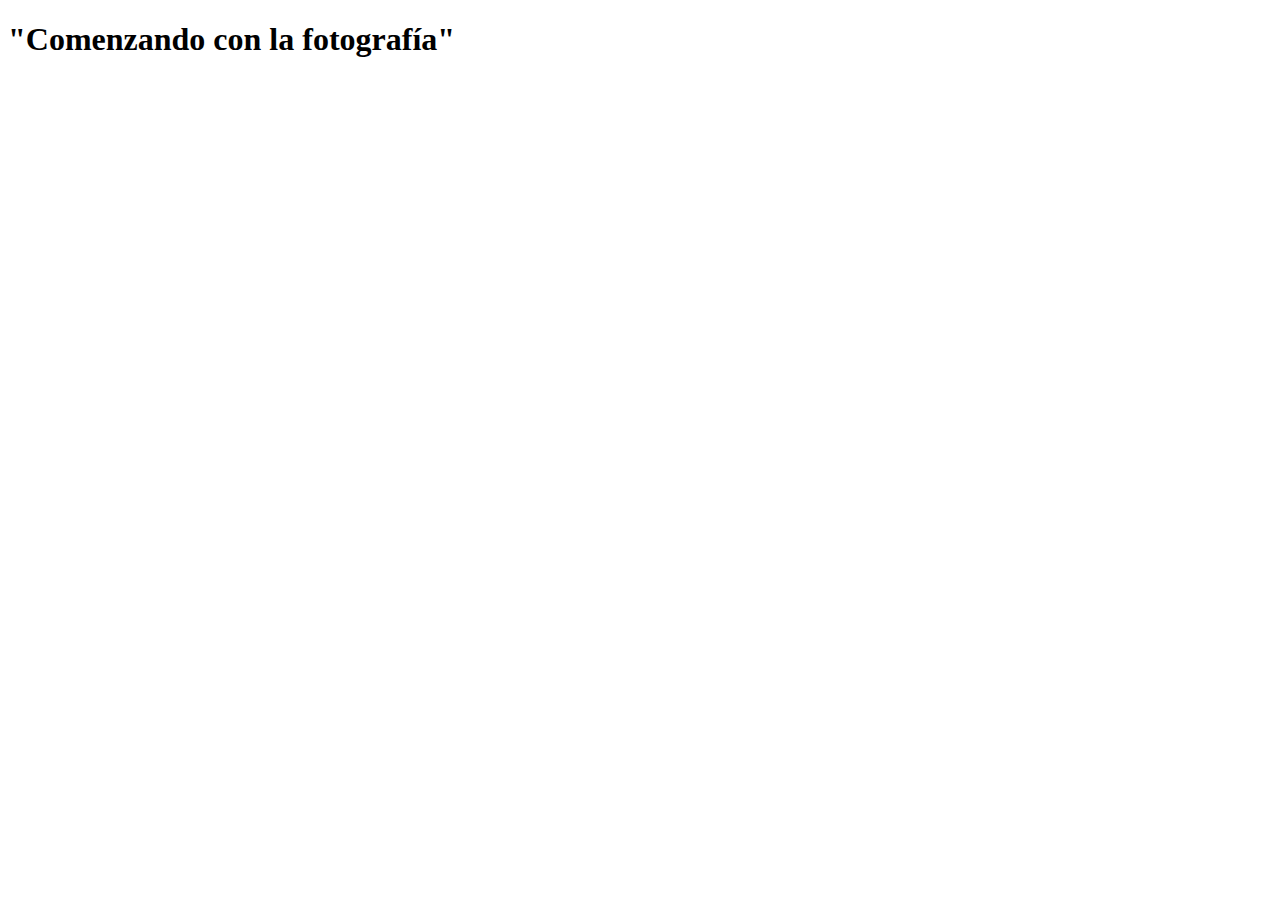
==== index.html @ 4eef67d6 "Iniciado el Proyecto" ====
<!DOCTYPE html>
<html>
<head>
	<title>Examen Next U en CSS</title>
	<meta charset="utf-8">
	<meta name="viewport" content="width=device-width, initial-scale=1.0">
	<link rel="stylesheet" type="text/css" href="css/estilos.css">
</head>
<body>
	<header>
		<h1>
			"Comenzando con la fotografía"
		</h1>
	</header>
</body>
</html>
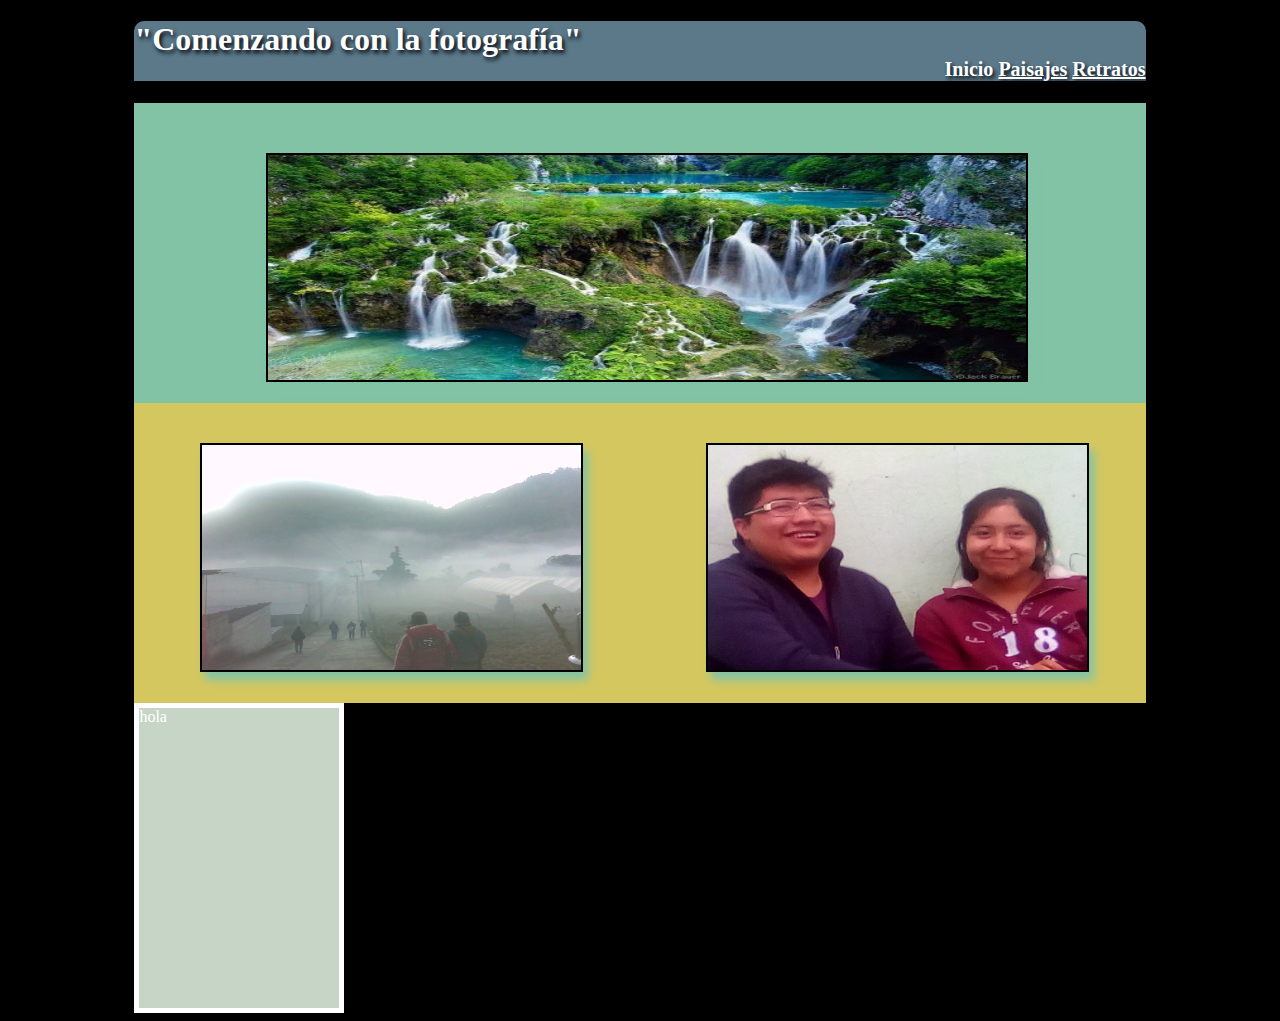
==== commit 617b6172: "comienzo del pie" ====
--- a/index.html
+++ b/index.html
@@ -7,10 +7,35 @@
 	<link rel="stylesheet" type="text/css" href="css/estilos.css">
 </head>
 <body>
-	<header>
-		<h1>
-			"Comenzando con la fotografía"
-		</h1>
-	</header>
+	<section class="contenedorprincipal">
+		<header>
+			<h1>
+				"Comenzando con la fotografía"
+				<nav>
+					<a href="/index.html">Inicio</a>
+					<a id="subrayado" href="/pisajes.html">Paisajes</a>
+					<a id="subrayado" href="/retratos.html">Retratos</a>
+				</nav>
+			</h1>
+		</header>
+		
+		<section class="primaria">
+			<div class="central">
+				<img src="img/lago.jpg">
+			</div>
+		</section>
+
+		<div class="contenedorimagen">
+			<div class="imagen1"><img src="img/nau.jpg"></div>
+		
+			<div class="imagen3"><img src="img/primos.jpg"></div>
+		</div>
+		<footer>
+			<div class="pie">
+				hola
+			</div>
+		</footer>
+	</section>
+	
 </body>
 </html>--- a/css/estilos.css
+++ b/css/estilos.css
@@ -0,0 +1,111 @@
+body{
+	background: black;
+	font-family: "Brush Script MT";
+	color: white;
+}
+
+.contenedorprincipal{
+	width: 80%;
+	margin-right: 10%;
+	margin-left: 10%;
+}
+
+header{
+	background: #5b7989;
+	text-align: left;
+	text-shadow: 2px 3px 4px #02010a;
+	border-radius: 10px 10px 0px 0px;
+	height: 10%;
+}
+nav{
+	text-align: right;
+	font-size: 20px;
+} 
+
+nav a{
+	text-decoration: none;
+	color: white;
+}
+
+img{
+	box-shadow: 5px 8px 9px #82c3a6;
+	border: solid black 2px;	
+}
+
+#subrayado{
+	text-decoration:underline white;
+}
+
+.primaria{
+	width: 100%;
+	height: 300px;
+	background: #82c3a6;
+	display: flex ;
+	flex-flow: row nowrap;
+}
+
+.central{
+	order: 1;
+	flex-grow: 2;
+}
+
+.central img{
+	width: 75%;
+	height: 75%;
+	margin-left: 13%;
+	margin-top: 5%;
+
+}
+
+.contenedorimagen{
+	width: 100%;
+	height: 300px;
+	background: #d5c75f;
+	display: flex ;
+	flex-flow: row nowrap;
+}
+
+.imagen1 img{
+	width: 75%;
+	height: 75%;
+	margin-left: 13%;
+	margin-top: 8%;
+
+}
+
+.imagen1{
+	//background: green;
+	order: 1;
+	flex-grow: 2;
+}
+
+/*.imagen2{
+	background: pink;
+	order: 3;
+	flex-grow: 1;
+}*/
+
+.imagen3 img{
+	width: 75%;
+	height: 75%;
+	margin-left: 13%;
+	margin-top: 8%;
+}
+
+.imagen3{
+	//background: red;
+	order: 3;
+	flex-grow: 2;
+}
+
+div [class*="imagen"]{
+	min-height: 200px;
+	flex: 1 2 40%;
+}
+
+.pie{
+	width: 200px;
+	height: 300px;
+	background:  #C6d5c5;
+	border: solid 5px;
+}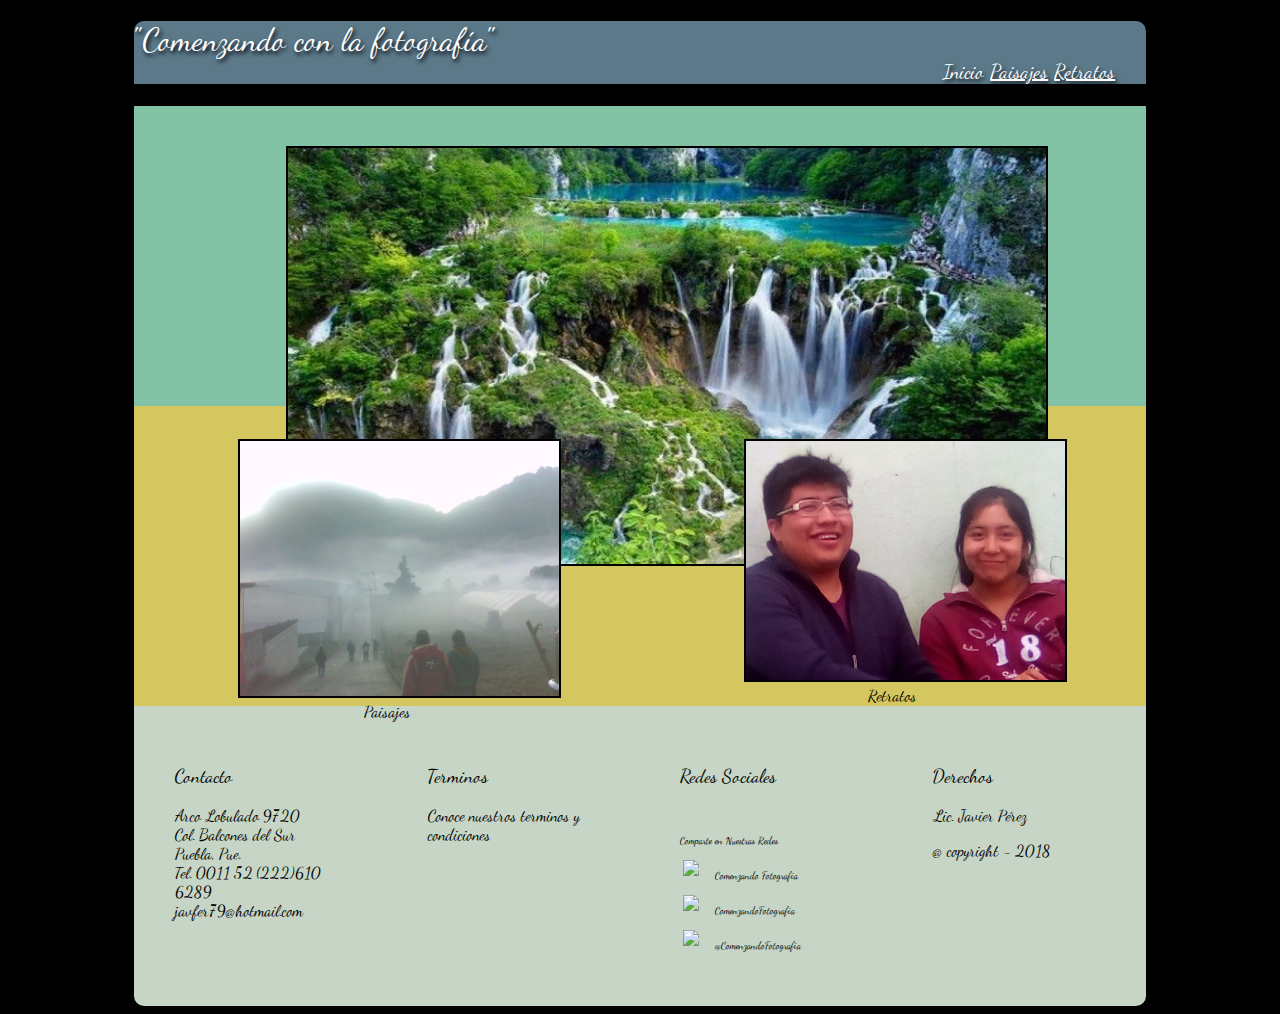
==== commit a8961517: "Pagina pricipal termiada" ====
--- a/index.html
+++ b/index.html
@@ -3,8 +3,9 @@
 <head>
 	<title>Examen Next U en CSS</title>
 	<meta charset="utf-8">
-	<meta name="viewport" content="width=device-width, initial-scale=1.0">
+	<meta name="viewport" content="width=device-width, initial-scale=1.0, user-scalable=yes">
 	<link rel="stylesheet" type="text/css" href="css/estilos.css">
+	 <link href="http://allfont.es/allfont.css?fonts=dancing-script-ot" rel="stylesheet" type="text/css" />
 </head>
 <body>
 	<section class="contenedorprincipal">
@@ -19,20 +20,55 @@
 			</h1>
 		</header>
 		
-		<section class="primaria">
-			<div class="central">
-				<img src="img/lago.jpg">
+		<section class="contenedorsecundario">
+			<div class="contenedorimagen1">
+				<div class="imagen1">
+					<img src="img/lago.jpg">
+				</div>
+			</div>
+			<div class="contenedorimagen2">
+				<div class="imagen2">
+					<figure>
+						<img src="img/nau.jpg">
+						<figcaption>Paisajes
+						</figcaption>
+					</figure>
+				</div>
+				<div class="imagen3">
+					<figure>
+						<img src="img/primos.jpg">
+						<figcaption>Retratos
+						</figcaption>
+					</figure>
+				</div>
 			</div>
 		</section>
-
-		<div class="contenedorimagen">
-			<div class="imagen1"><img src="img/nau.jpg"></div>
-		
-			<div class="imagen3"><img src="img/primos.jpg"></div>
-		</div>
 		<footer>
 			<div class="pie">
-				hola
+				<div class="contacto">
+					<h3>Contacto</h3>
+					<p>Arco Lobulado 9720<br>Col. Balcones del Sur<br>Puebla, Pue.<br>Tel. 0011 52 (222)610 6289<br>javfer79@hotmail.com</p>
+
+				</div>
+				<div class="terminos">
+					<h3>Terminos</h3>
+					<p>Conoce nuestros terminos y condiciones</p>
+				</div>
+				<div class="redes">
+					<h3>Redes Sociales</h3><br>
+					<p>Comparte en Nuestras Redes</p><br>
+					<img src="Iconos/farayan.png">
+					<p>Comenzando Fotografia</p><br>
+					<img src="Iconos/instrayan.png">
+					<p>ComenzandoFotografia</p><br>
+					<img src="Iconos/twrayan.png">
+					<p>@ComenzandoFotografia</p>
+				</div>
+				<div class="derechos">
+					<h3>Derechos</h3>
+					<p>Lic. Javier Pérez</p>
+					<p>@ copyright - 2018</p>
+				</div>
 			</div>
 		</footer>
 	</section>
--- a/css/estilos.css
+++ b/css/estilos.css
@@ -1,6 +1,12 @@
+@font-face{
+  font-family: 'DancingScript';
+  src: url('DancingScript-Regular.otf');
+  font-weight: bold;
+}
+
 body{
 	background: black;
-	font-family: "Brush Script MT";
+	font-family: 'DancingScript', arial;
 	color: white;
 }
 
@@ -20,6 +26,7 @@
 nav{
 	text-align: right;
 	font-size: 20px;
+	margin-right: 3%;
 } 
 
 nav a{
@@ -27,7 +34,7 @@
 	color: white;
 }
 
-img{
+img{//border y sombras de imagenes
 	box-shadow: 5px 8px 9px #82c3a6;
 	border: solid black 2px;	
 }
@@ -36,76 +43,181 @@
 	text-decoration:underline white;
 }
 
-.primaria{
+
+.contenedorimagen1{
+	background: #82c3a6;
+	display: flex;
+	flex-flow: row wrap;
+}
+
+.contenedorimagen2{
+	background: #d5c75f;
+	display: flex;
+	flex-flow: row nowrap;
+}
+
+.contenedorprincipal [class*="contenedorimagen"]{
 	width: 100%;
 	height: 300px;
-	background: #82c3a6;
-	display: flex ;
-	flex-flow: row nowrap;
-}
-
-.central{
-	order: 1;
-	flex-grow: 2;
-}
-
-.central img{
+}
+
+div [class*="imagen"]{
+	min-height: 150px;
+	flex: 1 2 40%;
+}
+
+[class*=imagen] img{
+
 	width: 75%;
 	height: 75%;
-	margin-left: 13%;
-	margin-top: 5%;
-
-}
-
-.contenedorimagen{
+	margin-left: 15%;
+	margin-top: 4%;
+}
+
+.imagen1{
+	order: 1;
+	flex-grow: 1;
+}
+
+.imagen2{
+	order: 2;
+	flex-grow: 2;
+}
+figcaption{
+	color: black;
+	text-align: center;
+}
+.imagen3{
+	order: 3;
+	flex-grow: 2;
+}
+
+.imagen2:hover{
+	animation: mianimacion 3s;
+}
+
+.imagen3:hover{
+	transform: translate(20px, -5px);
+	transition: transform 1s;
+}
+
+@-webkit-keyframes mianimacion{
+	from{
+		transform: rotate(10deg);
+	}
+	to{
+		height: 20;
+
+	}
+}
+
+.pie{
 	width: 100%;
 	height: 300px;
+	color: black;
+	background:  #C6d5c5;
+	border-radius: 0px 0px 10px 10px;
+	display: flex;
+	flex-flow: row nowrap;
+}
+
+.pie div{
+	width: 25%;
+	height: 66%;
+	margin: 2%;
+	padding: 2%;
+	flex: 1 2 40%;
+
+}
+
+.contacto{
+	order: 1;
+	flex-grow: 1;
+}
+
+.terminos{
+	order: 2;
+	flex-grow: 1;
+}
+
+.redes{
+	order: 3;
+	flex-grow: 1;
+}
+
+.derechos{
+	order: 4;
+	flex-grow: 1;
+}
+
+.redes img{
+	width: 25px;
+	border: none;
+	margin: 3px;
+	display: inline-block;
+}
+
+.redes p{
+	font-size: 10px;
+	display: inline-block;
+}
+
+@media(max-width: 899px){
+	header{
+	background: #5b7989;
+	text-align: left;
+	font-size: 10px;
+	text-shadow: 2px 3px 4px #02010a;
+	border-radius: 10px 10px 0px 0px;
+	height: 10%;
+}
+
+nav{
+	text-align: right;
+	font-size: 10px;
+	margin-right: 3%;
+} 
+	.contenedorimagen2{
 	background: #d5c75f;
-	display: flex ;
-	flex-flow: row nowrap;
-}
-
-.imagen1 img{
+	display: flex;
+	flex-flow: row wrap;
+	
+}
+
+.contenedorprincipal [class*="contenedorimagen"]{
+	width: auto;
+	height: auto;
+}
+
+div [class*="imagen"]{
+	min-height: auto;
+	flex: 1 1 100%;
+	}
+
+[class*=imagen] img{
+
 	width: 75%;
 	height: 75%;
-	margin-left: 13%;
-	margin-top: 8%;
-
-}
-
-.imagen1{
-	//background: green;
-	order: 1;
-	flex-grow: 2;
-}
-
-/*.imagen2{
-	background: pink;
-	order: 3;
-	flex-grow: 1;
-}*/
-
-.imagen3 img{
-	width: 75%;
-	height: 75%;
-	margin-left: 13%;
-	margin-top: 8%;
-}
-
-.imagen3{
-	//background: red;
-	order: 3;
-	flex-grow: 2;
-}
-
-div [class*="imagen"]{
-	min-height: 200px;
-	flex: 1 2 40%;
-}
-
-.pie{
-	width: 200px;
-	height: 300px;
+	margin-left: 15%;
+	margin-top: 4%;
+}
+
+
+	.pie{
+	width: 100%;
+	height: auto;
+	color: black;
 	background:  #C6d5c5;
-	border: solid 5px;
+	border-radius: 0px 0px 10px 10px;
+	display: flex;
+	flex-flow: row wrap;
+}
+
+.pie div{
+	width:  auto;
+	height: auto;
+	
+	flex: 1 1 50%;
+
+}
 }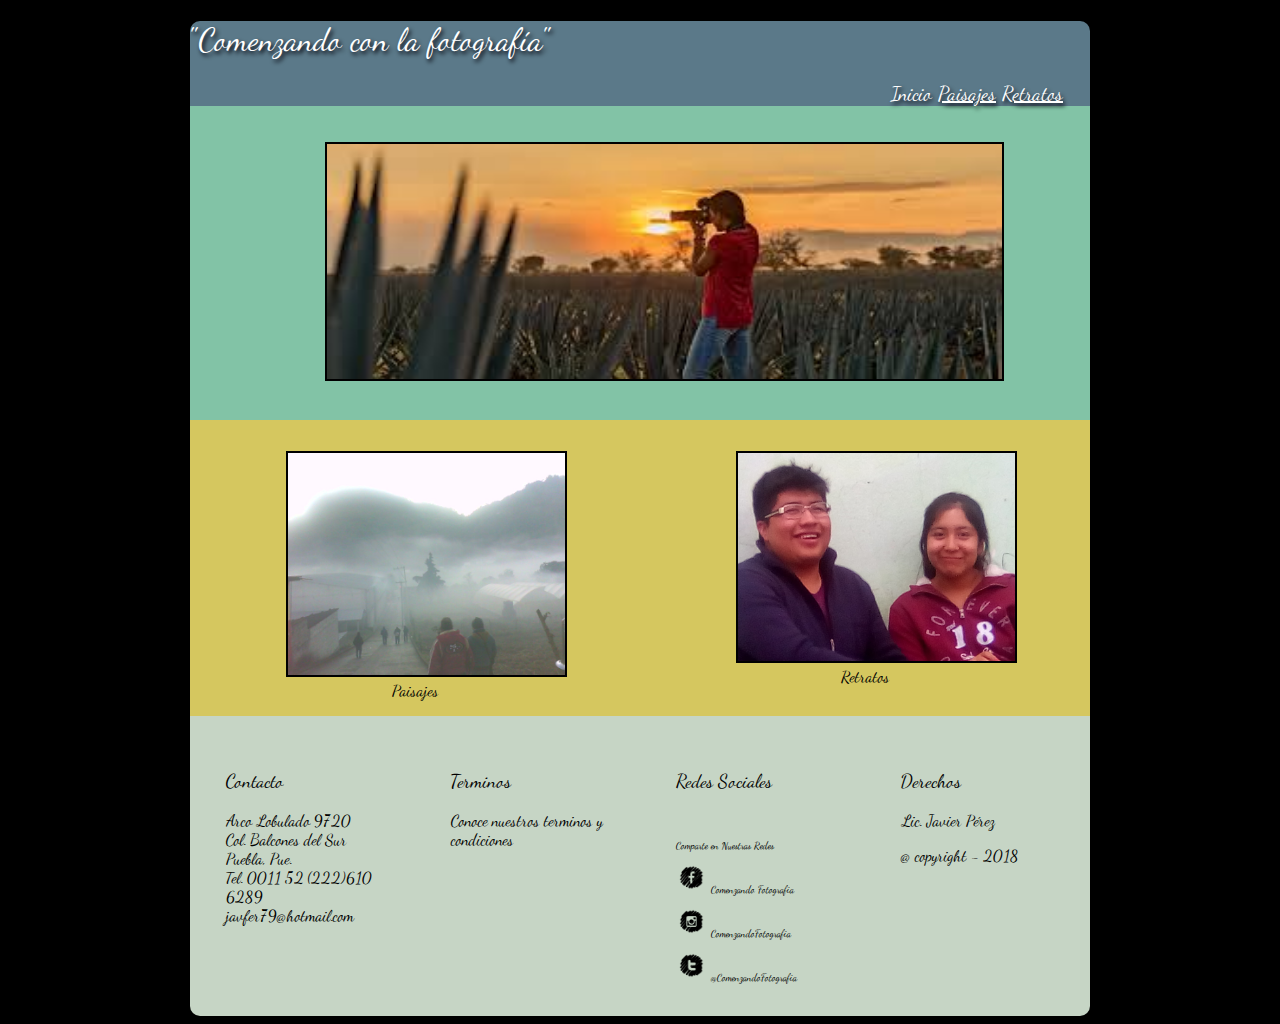
==== commit ae9897d3: "terminado" ====
--- a/index.html
+++ b/index.html
@@ -5,25 +5,25 @@
 	<meta charset="utf-8">
 	<meta name="viewport" content="width=device-width, initial-scale=1.0, user-scalable=yes">
 	<link rel="stylesheet" type="text/css" href="css/estilos.css">
-	 <link href="http://allfont.es/allfont.css?fonts=dancing-script-ot" rel="stylesheet" type="text/css" />
 </head>
 <body>
 	<section class="contenedorprincipal">
 		<header>
 			<h1>
 				"Comenzando con la fotografía"
+			</h1>
 				<nav>
-					<a href="/index.html">Inicio</a>
-					<a id="subrayado" href="/pisajes.html">Paisajes</a>
-					<a id="subrayado" href="/retratos.html">Retratos</a>
+					<a href="index.html">Inicio</a>
+					<a id="subrayado" href="paisajes.html">Paisajes</a>
+					<a id="subrayado" href="retratos.html">Retratos</a>
 				</nav>
-			</h1>
+			
 		</header>
 		
 		<section class="contenedorsecundario">
 			<div class="contenedorimagen1">
 				<div class="imagen1">
-					<img src="img/lago.jpg">
+					<img src="img/fotografo.jpg">
 				</div>
 			</div>
 			<div class="contenedorimagen2">
--- a/css/estilos.css
+++ b/css/estilos.css
@@ -11,9 +11,9 @@
 }
 
 .contenedorprincipal{
-	width: 80%;
-	margin-right: 10%;
-	margin-left: 10%;
+	width: 900px;
+	margin-right: auto;
+	margin-left: auto;
 }
 
 header{
@@ -21,7 +21,7 @@
 	text-align: left;
 	text-shadow: 2px 3px 4px #02010a;
 	border-radius: 10px 10px 0px 0px;
-	height: 10%;
+	//height: 10%;
 }
 nav{
 	text-align: right;
@@ -58,12 +58,12 @@
 
 .contenedorprincipal [class*="contenedorimagen"]{
 	width: 100%;
-	height: 300px;
+	height:auto;
 }
 
 div [class*="imagen"]{
-	min-height: 150px;
-	flex: 1 2 40%;
+	min-height: auto;
+	flex: 1 2 50%;
 }
 
 [class*=imagen] img{
@@ -165,18 +165,25 @@
 @media(max-width: 899px){
 	header{
 	background: #5b7989;
-	text-align: left;
-	font-size: 10px;
+	text-align: center;
+	font-size: 20px;
 	text-shadow: 2px 3px 4px #02010a;
 	border-radius: 10px 10px 0px 0px;
 	height: 10%;
 }
 
 nav{
-	text-align: right;
-	font-size: 10px;
+	text-align: center;
+	//font-size: 10px;
 	margin-right: 3%;
 } 
+
+.contenedorprincipal{
+	width: 100%;
+	margin-right: auto;
+	margin-left: auto;
+}
+
 	.contenedorimagen2{
 	background: #d5c75f;
 	display: flex;
@@ -216,8 +223,9 @@
 .pie div{
 	width:  auto;
 	height: auto;
-	
+	//border: solid 1px black;
 	flex: 1 1 50%;
+	text-align: center;
 
 }
 }